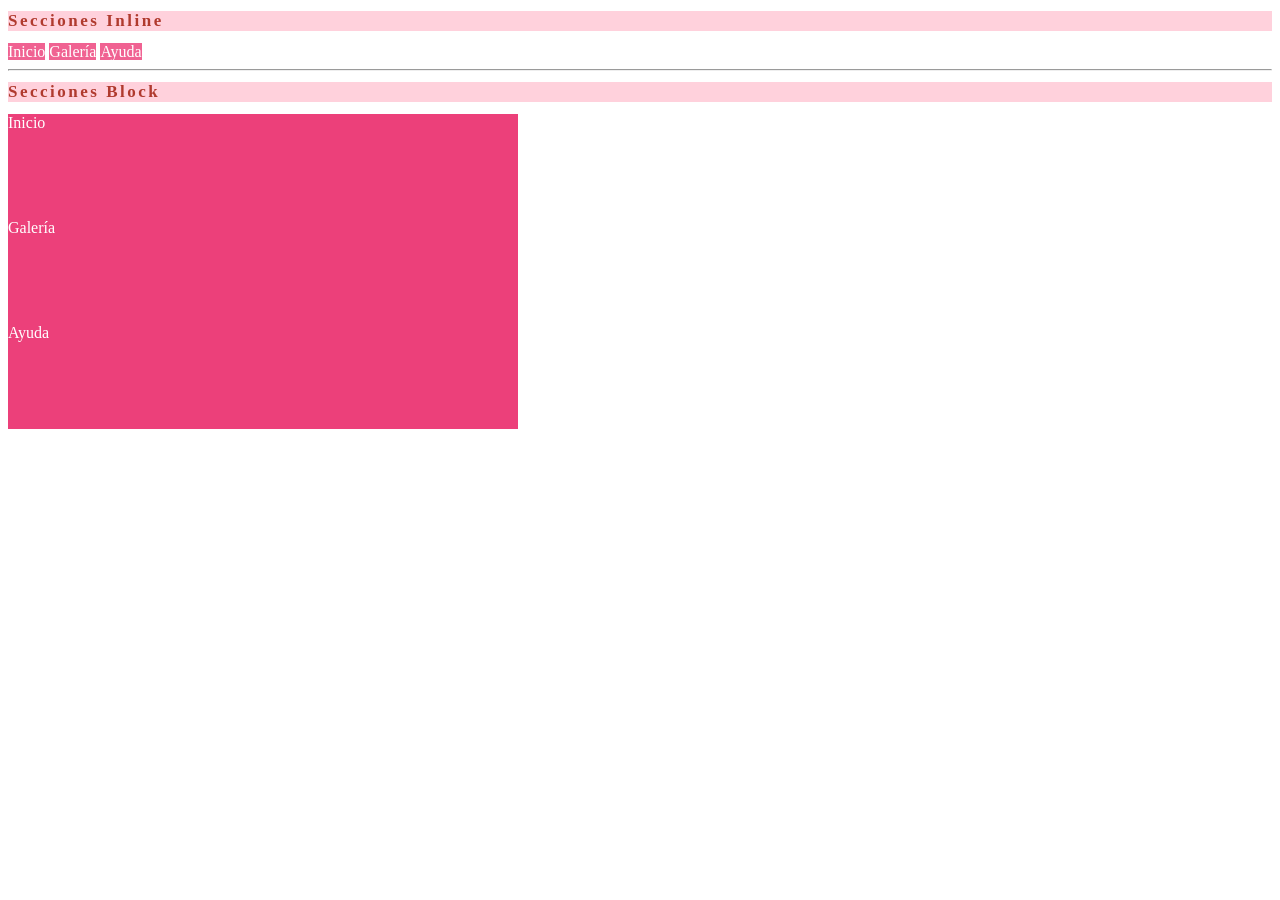
==== HTML sesion 1 3407187/modelo_display/index.html @ e7a40a0f "Actualización de estilos personalizados y corrección de bordes en el reto" ====
<!DOCTYPE html>
<html lang="en">
<head>
    <meta charset="UTF-8">
    <meta name="viewport" content="width=device-width, initial-scale=1.0">
    <title>Display Estilos - Valentina</title>
    <style>
        .titulo {
            /* Cambiamos a un tono de rojo más suave y ajustamos px */
            color: #b03a2e; 
            font-size: 17px;           /* Antes: 15px */
            background-color: #ffd1dc; /* Color rosado suave */
            letter-spacing: 2.5px;     /* Antes: 3px */
        }
        .menu { 
            display: inline;
            /* Cambiamos a un tono rosado fuerte para que resalte */
            background-color: #f06292; 
            color: white;              /* Cambiado de beige */
            width: 490px;              /* Antes: 500px */
            height: 95px;              /* Antes: 100px */
        }
        .menu_block {
            display: block;
            background-color: #ec407a; /* Otro tono de rosa */
            color: white;
            width: 510px;              /* Antes: 500px */
            height: 105px;             /* Antes: 100px */
        }
    </style>
</head>
<body>
    <h1 class="titulo">Secciones Inline</h1>
    <div class="menu">Inicio</div>
    <div class="menu">Galería</div>
    <div class="menu">Ayuda</div>

    <hr>
    <h1 class="titulo">Secciones Block</h1>
    <div class="menu_block">Inicio</div>
    <div class="menu_block">Galería</div>
    <div class="menu_block">Ayuda</div>
</body>
</html>
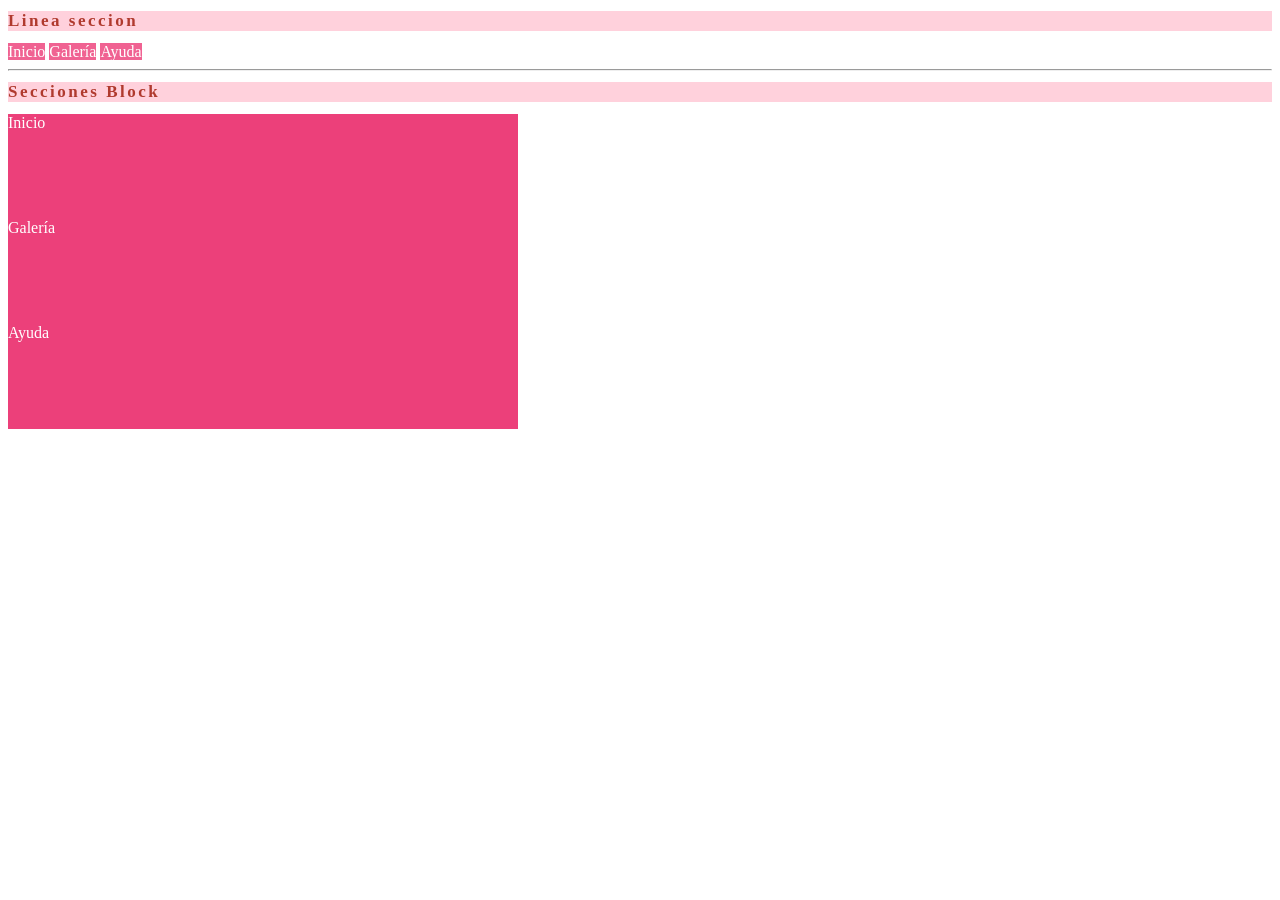
==== commit c13cacae: "Guardando archivos index de tailwind y estilos" ====
--- a/HTML sesion 1 3407187/modelo_display/index.html
+++ b/HTML sesion 1 3407187/modelo_display/index.html
@@ -3,34 +3,34 @@
 <head>
     <meta charset="UTF-8">
     <meta name="viewport" content="width=device-width, initial-scale=1.0">
-    <title>Display Estilos - Valentina</title>
+    <title>Estiloos display- Valentina</title>
     <style>
         .titulo {
-            /* Cambiamos a un tono de rojo más suave y ajustamos px */
+            
             color: #b03a2e; 
-            font-size: 17px;           /* Antes: 15px */
-            background-color: #ffd1dc; /* Color rosado suave */
-            letter-spacing: 2.5px;     /* Antes: 3px */
+            font-size: 17px;          
+            background-color: #ffd1dc; 
+            letter-spacing: 2.5px;   
         }
         .menu { 
             display: inline;
-            /* Cambiamos a un tono rosado fuerte para que resalte */
+        
             background-color: #f06292; 
-            color: white;              /* Cambiado de beige */
-            width: 490px;              /* Antes: 500px */
-            height: 95px;              /* Antes: 100px */
+            color: white;              
+            width: 490px;              
+            height: 95px;              
         }
         .menu_block {
             display: block;
-            background-color: #ec407a; /* Otro tono de rosa */
+            background-color: #ec407a; 
             color: white;
-            width: 510px;              /* Antes: 500px */
-            height: 105px;             /* Antes: 100px */
+            width: 510px;              
+            height: 105px;             
         }
     </style>
 </head>
 <body>
-    <h1 class="titulo">Secciones Inline</h1>
+    <h1 class="titulo">Linea seccion</h1>
     <div class="menu">Inicio</div>
     <div class="menu">Galería</div>
     <div class="menu">Ayuda</div>
